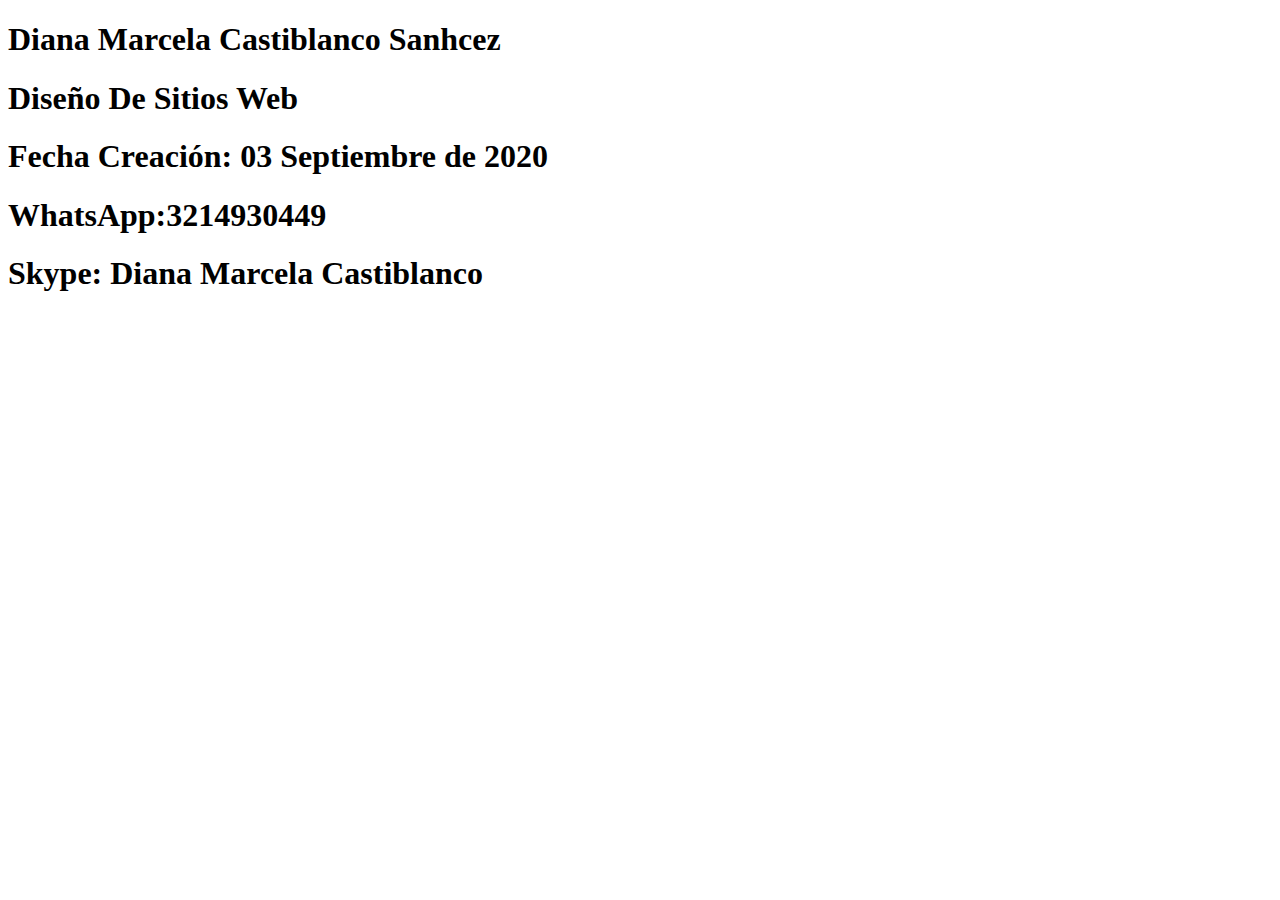
==== index.html @ 8c81a509 "Create index.html" ====
<!DOCTYPE html>
<html lang="en">
<head>
	<title>index</title>
	<link rel="stylesheet" type="text/css" href="style.css">
</head>
<body>
	<h1>Diana Marcela Castiblanco Sanhcez</h1>
	<h1>Diseño De Sitios Web</h1>
	<h1>Fecha Creación: 03 Septiembre de 2020</h1>
	<h1>WhatsApp:3214930449</h1>
	<h1>Skype: Diana Marcela Castiblanco</h1>

</body>
</html>
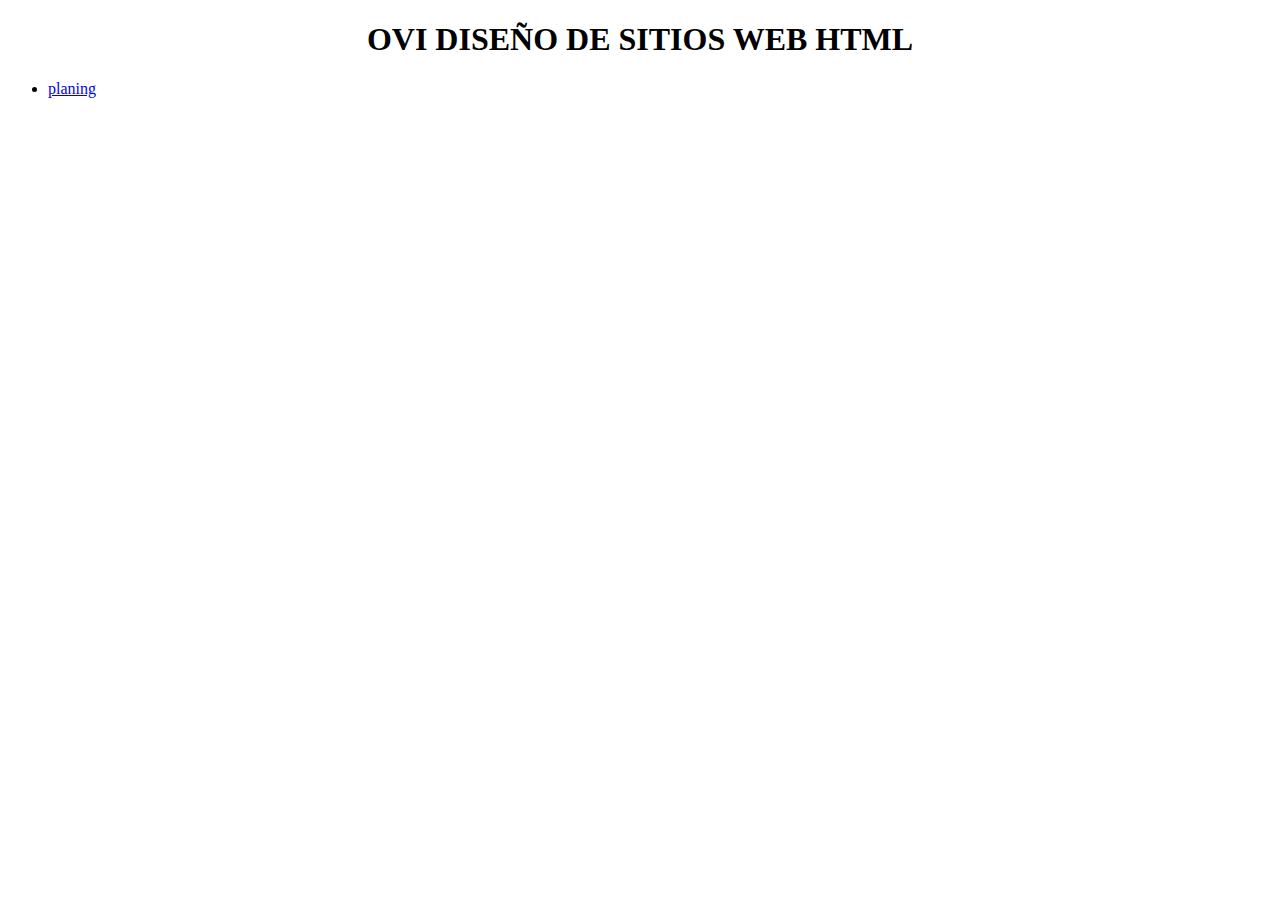
==== commit c6f349c1: "Update index.html" ====
--- a/index.html
+++ b/index.html
@@ -1,15 +1,15 @@
 <!DOCTYPE html>
 <html lang="en">
 <head>
-	<title>index</title>
-	<link rel="stylesheet" type="text/css" href="style.css">
+    <meta charset="utf-8">
+	<title>OVI DISEÑO DE SITIOS WEB HTML5</title>
 </head>
 <body>
-	<h1>Diana Marcela Castiblanco Sanhcez</h1>
-	<h1>Diseño De Sitios Web</h1>
-	<h1>Fecha Creación: 03 Septiembre de 2020</h1>
-	<h1>WhatsApp:3214930449</h1>
-	<h1>Skype: Diana Marcela Castiblanco</h1>
-
+<h1 align="center">OVI DISEÑO DE SITIOS WEB HTML</h1>
+	<nav>
+		<ul class="menu">
+			<li><a href="planing.html">planing</li></a>
+		</ul>
+	</nav>
 </body>
-</html>+</html>
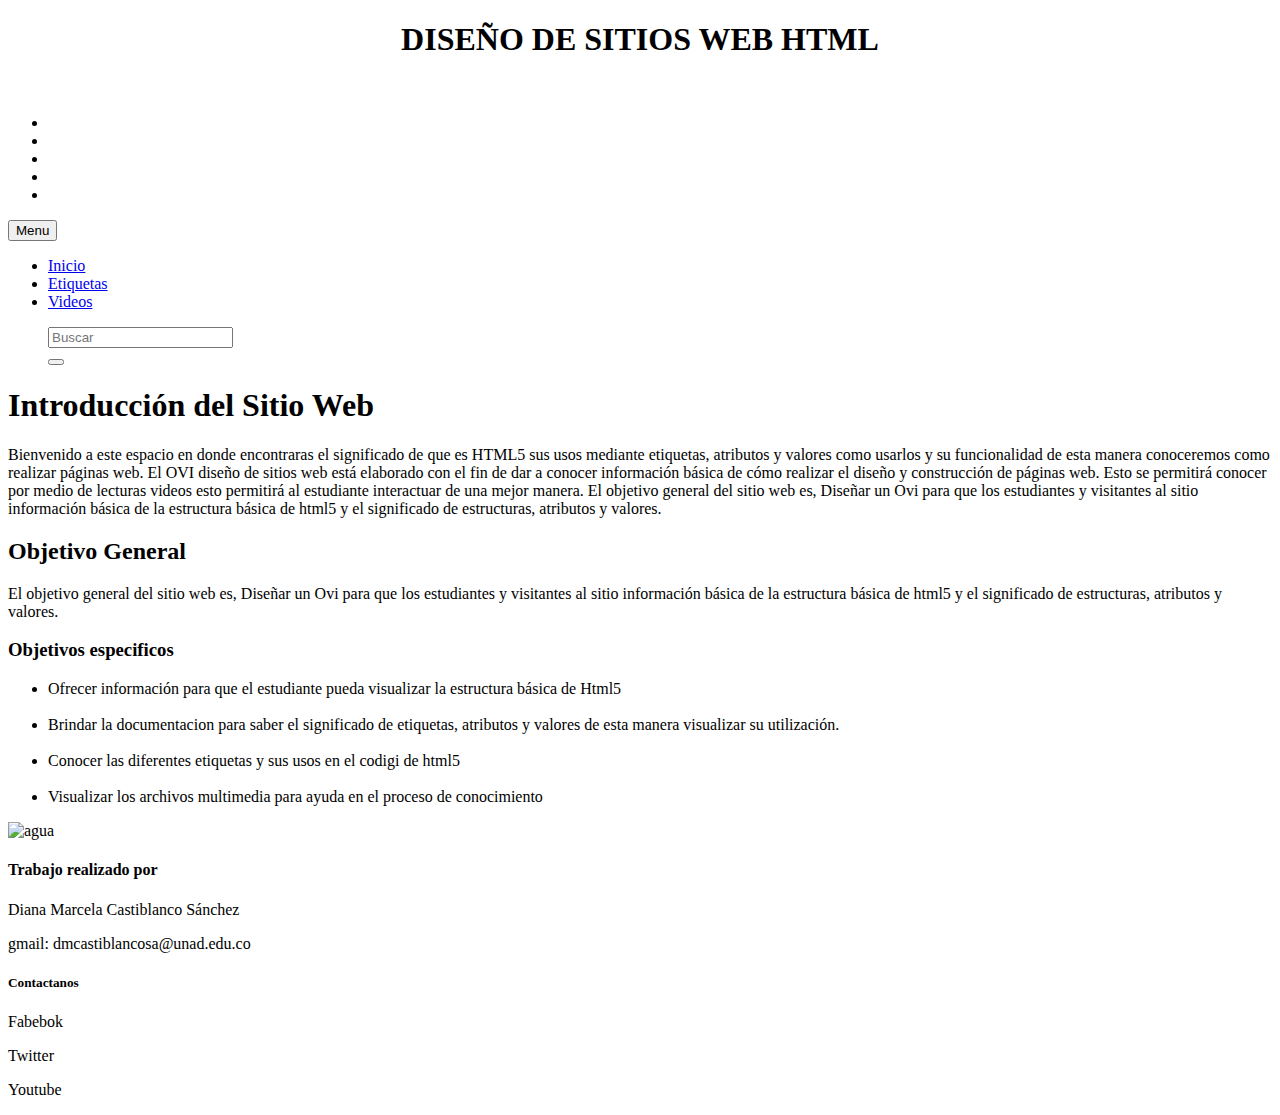
==== commit 4577fc9e: "Update index.html" ====
--- a/index.html
+++ b/index.html
@@ -2,14 +2,146 @@
 <html lang="en">
 <head>
     <meta charset="utf-8">
-	<title>OVI DISEÑO DE SITIOS WEB HTML5</title>
+	<title>DISEÑO DE SITIOS WEB HTML5</title>
+	<link rel="stylesheet" href="css/bootstrap.min.css">
+	<link rel="stylesheet" href="css/estilos.css">
+	<link rel="stylesheet" href="css/fonts.css">
+	<meta name="viewport" content="width=device-width, user-scalable=no, initial-scale=1.0, maximum-scale=1.0, minimum-scale=1.0">
 </head>
 <body>
-<h1 align="center">OVI DISEÑO DE SITIOS WEB HTML</h1>
-	<nav>
-		<ul class="menu">
-			<li><a href="planing.html">planing</li></a>
-		</ul>
-	</nav>
+
+	
+	<div class="jumbotron jum">
+	<div class="container">
+	<div class="row">
+		<h1 align="center">DISEÑO DE SITIOS WEB HTML</h1>
+		<img src="imagenes/logo.png" alt="" class="">
+	</div>
+	<div class="row">
+		<div class="social col-sm-12 text-right	">
+			<ul class="list-inline">
+					<li><a href="#" class="icon-facebook"></a></li>
+					<li><a href="#" class="icon-twitter"></a></li>
+					<li><a href="#" class="icon-google-plus2"></a></li>
+					<li><a href="#" class="icon-youtube"></a></li>
+					<li><a href="#" class="icon-pinterest"></a></li>
+		    </ul>
+		</div>
+	</div>
+	
+	</div>
+	</div>
+	
+
+<div class="row">
+	<nav class="navbar navbar-default navbar-inverse vav"  role="navigation">
+	<div class="container">
+
+		
+		<div class="navbar-header ">
+			<button type="button" class="navbar-toggle" data-toggle="collapse" data-target=".navbar-ex1-collapse">
+				<span class="sr-only">Menu</span>
+				<span class="icon-bar"></span>
+				<span class="icon-bar"></span>
+				<span class="icon-bar"></span>
+			</button>
+			
+		<div class="collapse navbar-collapse navbar-ex1-collapse">
+			<ul class="nav navbar-nav ">
+			
+			<li class="active"><a href="index.html"><span  class="icon-history"></span> Inicio</a></li>
+
+				<li ><a href="planing.html"><span  class="icon-history"></span> Etiquetas</a></li>
+
+				<li >
+					<a href="videos.html" ><span class="icon-film"></span> Videos</a>
+				
+					</ul>
+				</li>
+			</ul>
+			
+			<ul class="nav navbar-nav navbar-right">
+			
+				<form class="navbar-form navbar-left" role="search">
+				<div class="form-group">
+					<input type="text" class="form-control" placeholder="Buscar">
+				</div>
+				<button type="submit" class="btn btn-info"><span class="icon-search"></span></button>
+			</form>
+			</ul>
+		</div>
+	</div>
+</nav>
+
+</div>
+
+
+<div class="container">
+<section class="col1 col-sm-12 col-md-8">
+<article>
+		<div class="page-header">
+			<h1 class="text-danger text-center histori">Introducción del Sitio Web</h1>
+		</div>
+		<p>
+			Bienvenido a este espacio en donde encontraras el significado de que es HTML5 sus usos mediante etiquetas, atributos y valores como usarlos y su funcionalidad de esta manera conoceremos como realizar páginas web.
+El OVI diseño de sitios web está elaborado con el fin de dar a conocer información básica de cómo realizar el diseño y construcción de páginas web. Esto se permitirá conocer por medio de lecturas videos esto permitirá al estudiante interactuar de una mejor manera.
+El objetivo general del sitio web es, Diseñar un  Ovi para que los  estudiantes y visitantes al sitio información básica de  la estructura básica de html5 y el significado de estructuras, atributos y valores.</p>
+     
+    <h2>Objetivo General</h2>
+
+	  <p>El objetivo general del sitio web es, Diseñar un  Ovi para que los  estudiantes y visitantes al sitio información básica de  la estructura básica de html5 y el significado de estructuras, atributos y valores.</p>
+	  <h3>Objetivos especificos</h3>
+	  	  <ul>
+	  	  	<li>Ofrecer información para que el estudiante pueda visualizar la estructura básica de Html5</li><br>
+	  	  	<li>Brindar la documentacion para saber el significado de etiquetas, atributos y valores de esta manera visualizar  su utilización.</li><br>
+	  	  	<li>Conocer las diferentes etiquetas y sus usos en el codigi de html5</li><br>
+	  	  	<li>Visualizar los archivos multimedia para ayuda en el proceso de conocimiento</li>
+	  	  </ul>
+
+
+     
+	</article>
+	</section>
+	<aside class="col-sm-12 col-md-4 lateral ancho">
+<article class="as1 col-sm-6 col-md-12">
+<img src="imagenes/html5.jpg" class="img-responsive col-xs-12 iimg-thumbnail" alt="agua " width="100px">
+
+
+
+</div>
+
+
+
+
+
+
+	<footer >
+
+	<div class="container">
+		
+<article class="col-md-5 acion">
+	<h4>Trabajo realizado por</h4>
+	 <p>Diana Marcela Castiblanco Sánchez</p>
+	<p>gmail: dmcastiblancosa@unad.edu.co</p>
+</article>
+<article class="col-md-3 aciones">
+	<h5>Contactanos</h5>
+	<p>Fabebok</p>
+	<p>Twitter</p>
+	<p>Youtube</p>
+
+</article>
+
+			
+		</div>
+	
+
+</footer>
+	
+<script src="js/jQuery.js"></script>
+	<script src="js/bootstrap.min.js"></script>
+
+
+
 </body>
-</html>
+</html>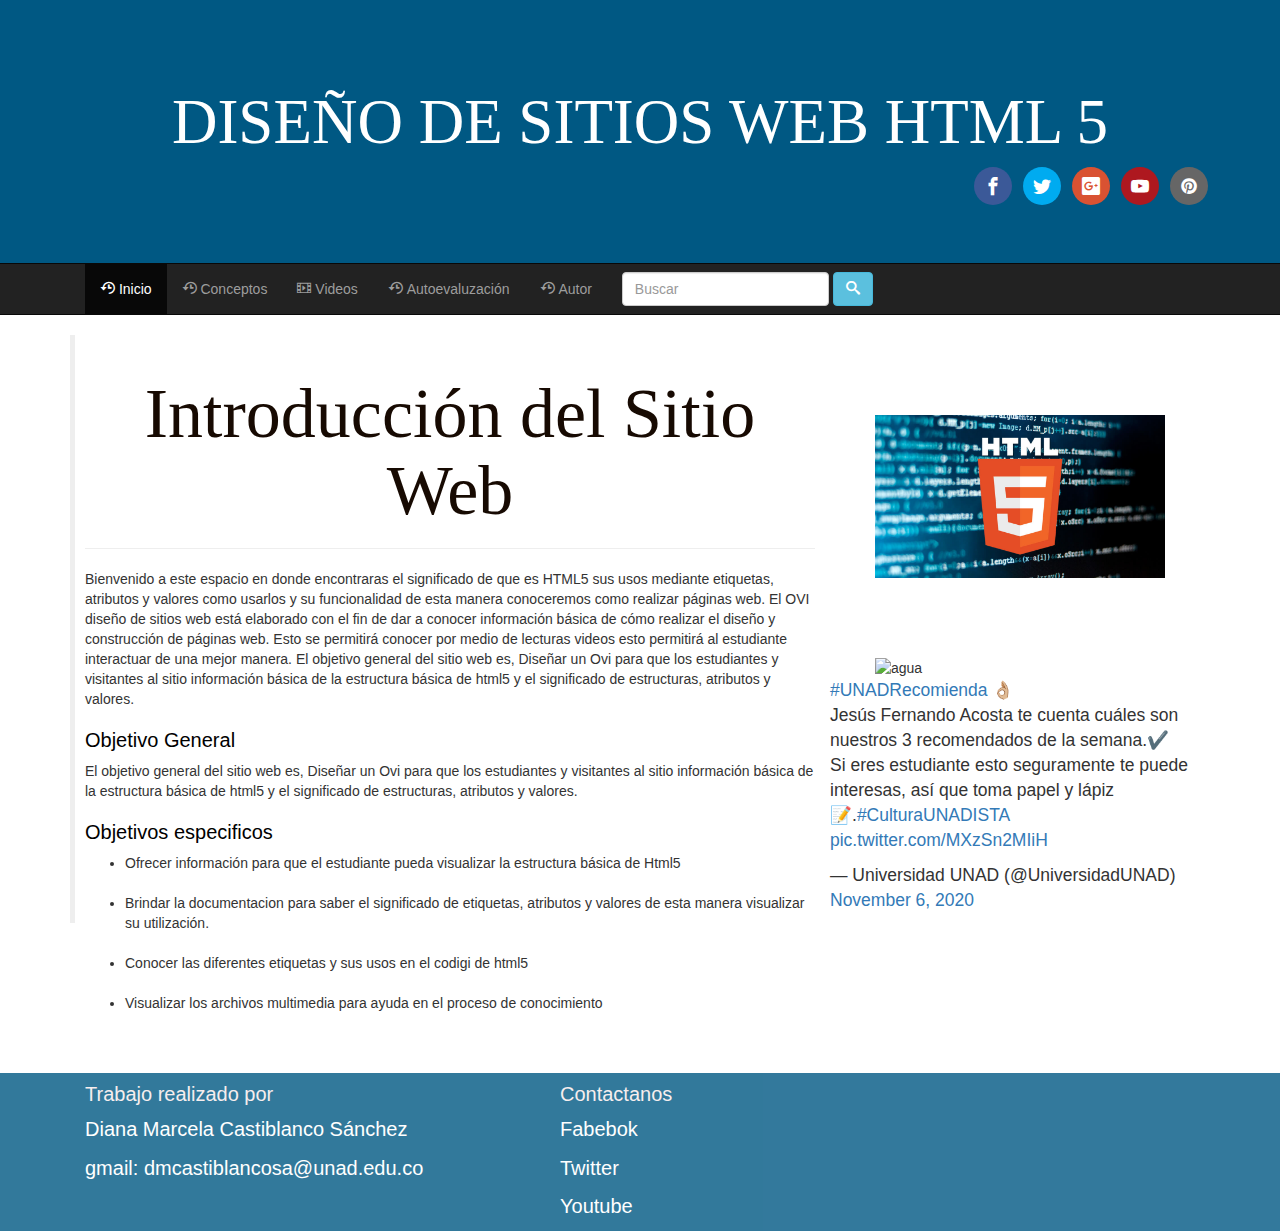
==== commit ea84b2dd: "Update index.html" ====
--- a/index.html
+++ b/index.html
@@ -1,5 +1,5 @@
 <!DOCTYPE html>
-<html lang="en">
+<html lang="es-ES">
 <head>
     <meta charset="utf-8">
 	<title>DISEÑO DE SITIOS WEB HTML5</title>
@@ -14,8 +14,9 @@
 	<div class="jumbotron jum">
 	<div class="container">
 	<div class="row">
-		<h1 align="center">DISEÑO DE SITIOS WEB HTML</h1>
 		<img src="imagenes/logo.png" alt="" class="">
+		<h1 align="center">DISEÑO DE SITIOS WEB HTML 5</h1>
+		
 	</div>
 	<div class="row">
 		<div class="social col-sm-12 text-right	">
@@ -46,18 +47,23 @@
 				<span class="icon-bar"></span>
 			</button>
 			
-		<div class="collapse navbar-collapse navbar-ex1-collapse">
-			<ul class="nav navbar-nav ">
+		<div  class="collapse navbar-collapse navbar-ex1-collapse">
+			<ul class="nav navbar-nav">
 			
 			<li class="active"><a href="index.html"><span  class="icon-history"></span> Inicio</a></li>
 
-				<li ><a href="planing.html"><span  class="icon-history"></span> Etiquetas</a></li>
+				<li ><a href="Html5.html"><span  class="icon-history"></span> Conceptos</a></li>
 
 				<li >
-					<a href="videos.html" ><span class="icon-film"></span> Videos</a>
+					<a href="videos.html" ><span class="icon-film"></span> Videos</a></li>
+
+				<li >
+					<a href="Autoevaluacion.html" ><span class="icon-history"></span> Autoevaluzación</a></li>
+
+				<li >
+					<a href="Autor.html" ><span class="icon-history"></span> Autor</a></li>
 				
 					</ul>
-				</li>
 			</ul>
 			
 			<ul class="nav navbar-nav navbar-right">
@@ -87,10 +93,10 @@
 El OVI diseño de sitios web está elaborado con el fin de dar a conocer información básica de cómo realizar el diseño y construcción de páginas web. Esto se permitirá conocer por medio de lecturas videos esto permitirá al estudiante interactuar de una mejor manera.
 El objetivo general del sitio web es, Diseñar un  Ovi para que los  estudiantes y visitantes al sitio información básica de  la estructura básica de html5 y el significado de estructuras, atributos y valores.</p>
      
-    <h2>Objetivo General</h2>
+    <strong><h2>Objetivo General</h2></strong>
 
 	  <p>El objetivo general del sitio web es, Diseñar un  Ovi para que los  estudiantes y visitantes al sitio información básica de  la estructura básica de html5 y el significado de estructuras, atributos y valores.</p>
-	  <h3>Objetivos especificos</h3>
+	  <strong><h3>Objetivos especificos</h3></strong>
 	  	  <ul>
 	  	  	<li>Ofrecer información para que el estudiante pueda visualizar la estructura básica de Html5</li><br>
 	  	  	<li>Brindar la documentacion para saber el significado de etiquetas, atributos y valores de esta manera visualizar  su utilización.</li><br>
@@ -104,10 +110,18 @@
 	</section>
 	<aside class="col-sm-12 col-md-4 lateral ancho">
 <article class="as1 col-sm-6 col-md-12">
-<img src="imagenes/html5.jpg" class="img-responsive col-xs-12 iimg-thumbnail" alt="agua " width="100px">
+<img  src="imagenes/html5.jpg" class="img-responsive col-xs-12 iimg-thumbnail" alt="agua " width="100px">
+</article>
+</aside>
+<aside class="col-sm-12 col-md-4 lateral ancho">
+<article class="as1 col-sm-6 col-md-12">
+<img src="imagenes/codigo.jpg" class="img-responsive col-xs-12 iimg-thumbnail" alt="agua " width="100px">
+</article>
+</aside>
 
-
-
+<aside>
+	<blockquote class="twitter-tweet"><p lang="es" dir="ltr"><a href="https://twitter.com/hashtag/UNADRecomienda?src=hash&amp;ref_src=twsrc%5Etfw">#UNADRecomienda</a> 👌🏼 <br>Jesús Fernando Acosta te cuenta cuáles son nuestros 3 recomendados de la semana.✔️<br>Si eres estudiante esto seguramente te puede interesas, así que toma papel y lápiz 📝.<a href="https://twitter.com/hashtag/CulturaUNADISTA?src=hash&amp;ref_src=twsrc%5Etfw">#CulturaUNADISTA</a> <a href="https://t.co/MXzSn2MIiH">pic.twitter.com/MXzSn2MIiH</a></p>&mdash; Universidad UNAD (@UniversidadUNAD) <a href="https://twitter.com/UniversidadUNAD/status/1324725360517406723?ref_src=twsrc%5Etfw">November 6, 2020</a></blockquote> <script async src="https://platform.twitter.com/widgets.js" charset="utf-8"></script>
+</aside>
 </div>
 
 
--- a/css/estilos.css
+++ b/css/estilos.css
@@ -0,0 +1,138 @@
+.jum{
+	background-color: #005883;
+	color: white;
+}
+.vav{
+	margin-top: -30px;
+}
+.histori{
+	color: #170A02;
+	font-family:Times New Roman ;
+	font: bolder;
+	font-size: 70px;
+	}
+
+.social ul{
+	list-style:none;
+}
+
+
+
+.social ul li a{
+	text-decoration: none;
+	display: block;
+	font-size: 18px;
+	color: white;
+	padding: 10px;
+	border-radius: 60px;
+
+}
+.social ul li .icon-facebook{
+	background: #3B5998;
+}
+.social ul li .icon-twitter{
+	background: #00ABF0;
+}
+.social ul li .icon-google-plus2{
+	background: #D95232;
+}
+.social ul li .icon-youtube{
+	background: #AE181F
+}
+.social ul li .icon-pinterest{
+	background: #666666;
+}
+.social ul li a:hover{
+	-moz-transform: scale(2) rotate(10deg) translateX(2px);
+-webkit-transform: scale(2) rotate(10deg) translateX(2px);
+-o-transform: scale(2) rotate(10deg) translateX(2px);
+-ms-transform: scale(2) rotate(10deg) translateX(2px);
+transform: scale(2) rotate(10deg) translateX(2px);
+
+-webkit-transition: all 2s ease-in;
+-moz-transition: all 2s ease-in;
+-ms-transition: all 2s ease-in;
+-o-transition: all 2s ease-in;
+transition: all 2s ease-in;
+
+-webkit-box-shadow: 2px 2px 2px 2px #59383D;
+box-shadow: 2px 2px 2px 2px #59383D;
+}
+.social ul li{
+	padding-right: 2px;
+}
+.dis{
+	font-size: 36px;
+	color: #BF0101;
+	text-align: center;
+	margin-top: 20px;
+}
+.lis{
+	font-size: 36px;
+	color: #ED7E06;
+	text-align: center;
+}
+
+footer{
+	background: #005883;
+	font-size: 20px;
+	color:#ffffff;
+	margin-top: 40px;
+	opacity: 0.8;
+
+}
+h4{
+	font-size: 20px;
+	color: #F5EAEA;
+
+}
+h5{
+	font-size: 20px;
+	color: #F5EAEA;
+}
+h6{
+	font-size: 20px;
+	color: #F5EAEA;
+}
+.dis>img:hover{
+	-moz-transform: scale(.9) rotate(20deg);
+-webkit-transform: scale(.9) rotate(20deg);
+-o-transform: scale(.9) rotate(20deg);
+-ms-transform: scale(.9) rotate(20deg);
+transform: scale(.9) rotate(20deg);
+
+-webkit-transition: all 2000ms ease-out;
+-moz-transition: all 2000ms ease-out;
+-ms-transition: all 2000ms ease-out;
+-o-transition: all 2000ms ease-out;
+transition: all 2000ms ease-out;
+}
+.ancho{
+	margin-top: 80px;
+
+}
+.cuerpo{
+	background: #A1C3ED;
+}
+.col1{
+	padding-bottom: 10px;
+	
+}
+h1{
+	font-family: Times New Roman;
+	font-size: 60px;
+
+}
+.fuente{
+	font-family: Times New Roman;
+	font-size: 25px;
+	
+}
+h2{
+	font-size: 20px;
+	color: #000000;
+}
+h3{
+	font-size: 20px;
+	color: #000000;
+}
--- a/css/fonts.css
+++ b/css/fonts.css
@@ -0,0 +1,1500 @@
+@font-face {
+  font-family: 'icomoon';
+  src:  url('../fonts/icomoon.eot?5ttr77');
+  src:  url('../fonts/icomoon.eot?5ttr77#iefix') format('embedded-opentype'),
+    url('../fonts/icomoon.ttf?5ttr77') format('truetype'),
+    url('../fonts/icomoon.woff?5ttr77') format('woff'),
+    url('../fonts/icomoon.svg?5ttr77#icomoon') format('svg');
+  font-weight: normal;
+  font-style: normal;
+}
+
+[class^="icon-"], [class*=" icon-"] {
+  /* use !important to prevent issues with browser extensions that change fonts */
+  font-family: 'icomoon' !important;
+  speak: none;
+  font-style: normal;
+  font-weight: normal;
+  font-variant: normal;
+  text-transform: none;
+  line-height: 1;
+
+  /* Better Font Rendering =========== */
+  -webkit-font-smoothing: antialiased;
+  -moz-osx-font-smoothing: grayscale;
+}
+
+.icon-home:before {
+  content: "\e900";
+}
+.icon-home2:before {
+  content: "\e901";
+}
+.icon-home3:before {
+  content: "\e902";
+}
+.icon-office:before {
+  content: "\e903";
+}
+.icon-newspaper:before {
+  content: "\e904";
+}
+.icon-pencil:before {
+  content: "\e905";
+}
+.icon-pencil2:before {
+  content: "\e906";
+}
+.icon-quill:before {
+  content: "\e907";
+}
+.icon-pen:before {
+  content: "\e908";
+}
+.icon-blog:before {
+  content: "\e909";
+}
+.icon-eyedropper:before {
+  content: "\e90a";
+}
+.icon-droplet:before {
+  content: "\e90b";
+}
+.icon-paint-format:before {
+  content: "\e90c";
+}
+.icon-image:before {
+  content: "\e90d";
+}
+.icon-images:before {
+  content: "\e90e";
+}
+.icon-camera:before {
+  content: "\e90f";
+}
+.icon-headphones:before {
+  content: "\e910";
+}
+.icon-music:before {
+  content: "\e911";
+}
+.icon-play:before {
+  content: "\e912";
+}
+.icon-film:before {
+  content: "\e913";
+}
+.icon-video-camera:before {
+  content: "\e914";
+}
+.icon-dice:before {
+  content: "\e915";
+}
+.icon-pacman:before {
+  content: "\e916";
+}
+.icon-spades:before {
+  content: "\e917";
+}
+.icon-clubs:before {
+  content: "\e918";
+}
+.icon-diamonds:before {
+  content: "\e919";
+}
+.icon-bullhorn:before {
+  content: "\e91a";
+}
+.icon-connection:before {
+  content: "\e91b";
+}
+.icon-podcast:before {
+  content: "\e91c";
+}
+.icon-feed:before {
+  content: "\e91d";
+}
+.icon-mic:before {
+  content: "\e91e";
+}
+.icon-book:before {
+  content: "\e91f";
+}
+.icon-books:before {
+  content: "\e920";
+}
+.icon-library:before {
+  content: "\e921";
+}
+.icon-file-text:before {
+  content: "\e922";
+}
+.icon-profile:before {
+  content: "\e923";
+}
+.icon-file-empty:before {
+  content: "\e924";
+}
+.icon-files-empty:before {
+  content: "\e925";
+}
+.icon-file-text2:before {
+  content: "\e926";
+}
+.icon-file-picture:before {
+  content: "\e927";
+}
+.icon-file-music:before {
+  content: "\e928";
+}
+.icon-file-play:before {
+  content: "\e929";
+}
+.icon-file-video:before {
+  content: "\e92a";
+}
+.icon-file-zip:before {
+  content: "\e92b";
+}
+.icon-copy:before {
+  content: "\e92c";
+}
+.icon-paste:before {
+  content: "\e92d";
+}
+.icon-stack:before {
+  content: "\e92e";
+}
+.icon-folder:before {
+  content: "\e92f";
+}
+.icon-folder-open:before {
+  content: "\e930";
+}
+.icon-folder-plus:before {
+  content: "\e931";
+}
+.icon-folder-minus:before {
+  content: "\e932";
+}
+.icon-folder-download:before {
+  content: "\e933";
+}
+.icon-folder-upload:before {
+  content: "\e934";
+}
+.icon-price-tag:before {
+  content: "\e935";
+}
+.icon-price-tags:before {
+  content: "\e936";
+}
+.icon-barcode:before {
+  content: "\e937";
+}
+.icon-qrcode:before {
+  content: "\e938";
+}
+.icon-ticket:before {
+  content: "\e939";
+}
+.icon-cart:before {
+  content: "\e93a";
+}
+.icon-coin-dollar:before {
+  content: "\e93b";
+}
+.icon-coin-euro:before {
+  content: "\e93c";
+}
+.icon-coin-pound:before {
+  content: "\e93d";
+}
+.icon-coin-yen:before {
+  content: "\e93e";
+}
+.icon-credit-card:before {
+  content: "\e93f";
+}
+.icon-calculator:before {
+  content: "\e940";
+}
+.icon-lifebuoy:before {
+  content: "\e941";
+}
+.icon-phone:before {
+  content: "\e942";
+}
+.icon-phone-hang-up:before {
+  content: "\e943";
+}
+.icon-address-book:before {
+  content: "\e944";
+}
+.icon-envelop:before {
+  content: "\e945";
+}
+.icon-pushpin:before {
+  content: "\e946";
+}
+.icon-location:before {
+  content: "\e947";
+}
+.icon-location2:before {
+  content: "\e948";
+}
+.icon-compass:before {
+  content: "\e949";
+}
+.icon-compass2:before {
+  content: "\e94a";
+}
+.icon-map:before {
+  content: "\e94b";
+}
+.icon-map2:before {
+  content: "\e94c";
+}
+.icon-history:before {
+  content: "\e94d";
+}
+.icon-clock:before {
+  content: "\e94e";
+}
+.icon-clock2:before {
+  content: "\e94f";
+}
+.icon-alarm:before {
+  content: "\e950";
+}
+.icon-bell:before {
+  content: "\e951";
+}
+.icon-stopwatch:before {
+  content: "\e952";
+}
+.icon-calendar:before {
+  content: "\e953";
+}
+.icon-printer:before {
+  content: "\e954";
+}
+.icon-keyboard:before {
+  content: "\e955";
+}
+.icon-display:before {
+  content: "\e956";
+}
+.icon-laptop:before {
+  content: "\e957";
+}
+.icon-mobile:before {
+  content: "\e958";
+}
+.icon-mobile2:before {
+  content: "\e959";
+}
+.icon-tablet:before {
+  content: "\e95a";
+}
+.icon-tv:before {
+  content: "\e95b";
+}
+.icon-drawer:before {
+  content: "\e95c";
+}
+.icon-drawer2:before {
+  content: "\e95d";
+}
+.icon-box-add:before {
+  content: "\e95e";
+}
+.icon-box-remove:before {
+  content: "\e95f";
+}
+.icon-download:before {
+  content: "\e960";
+}
+.icon-upload:before {
+  content: "\e961";
+}
+.icon-floppy-disk:before {
+  content: "\e962";
+}
+.icon-drive:before {
+  content: "\e963";
+}
+.icon-database:before {
+  content: "\e964";
+}
+.icon-undo:before {
+  content: "\e965";
+}
+.icon-redo:before {
+  content: "\e966";
+}
+.icon-undo2:before {
+  content: "\e967";
+}
+.icon-redo2:before {
+  content: "\e968";
+}
+.icon-forward:before {
+  content: "\e969";
+}
+.icon-reply:before {
+  content: "\e96a";
+}
+.icon-bubble:before {
+  content: "\e96b";
+}
+.icon-bubbles:before {
+  content: "\e96c";
+}
+.icon-bubbles2:before {
+  content: "\e96d";
+}
+.icon-bubble2:before {
+  content: "\e96e";
+}
+.icon-bubbles3:before {
+  content: "\e96f";
+}
+.icon-bubbles4:before {
+  content: "\e970";
+}
+.icon-user:before {
+  content: "\e971";
+}
+.icon-users:before {
+  content: "\e972";
+}
+.icon-user-plus:before {
+  content: "\e973";
+}
+.icon-user-minus:before {
+  content: "\e974";
+}
+.icon-user-check:before {
+  content: "\e975";
+}
+.icon-user-tie:before {
+  content: "\e976";
+}
+.icon-quotes-left:before {
+  content: "\e977";
+}
+.icon-quotes-right:before {
+  content: "\e978";
+}
+.icon-hour-glass:before {
+  content: "\e979";
+}
+.icon-spinner:before {
+  content: "\e97a";
+}
+.icon-spinner2:before {
+  content: "\e97b";
+}
+.icon-spinner3:before {
+  content: "\e97c";
+}
+.icon-spinner4:before {
+  content: "\e97d";
+}
+.icon-spinner5:before {
+  content: "\e97e";
+}
+.icon-spinner6:before {
+  content: "\e97f";
+}
+.icon-spinner7:before {
+  content: "\e980";
+}
+.icon-spinner8:before {
+  content: "\e981";
+}
+.icon-spinner9:before {
+  content: "\e982";
+}
+.icon-spinner10:before {
+  content: "\e983";
+}
+.icon-spinner11:before {
+  content: "\e984";
+}
+.icon-binoculars:before {
+  content: "\e985";
+}
+.icon-search:before {
+  content: "\e986";
+}
+.icon-zoom-in:before {
+  content: "\e987";
+}
+.icon-zoom-out:before {
+  content: "\e988";
+}
+.icon-enlarge:before {
+  content: "\e989";
+}
+.icon-shrink:before {
+  content: "\e98a";
+}
+.icon-enlarge2:before {
+  content: "\e98b";
+}
+.icon-shrink2:before {
+  content: "\e98c";
+}
+.icon-key:before {
+  content: "\e98d";
+}
+.icon-key2:before {
+  content: "\e98e";
+}
+.icon-lock:before {
+  content: "\e98f";
+}
+.icon-unlocked:before {
+  content: "\e990";
+}
+.icon-wrench:before {
+  content: "\e991";
+}
+.icon-equalizer:before {
+  content: "\e992";
+}
+.icon-equalizer2:before {
+  content: "\e993";
+}
+.icon-cog:before {
+  content: "\e994";
+}
+.icon-cogs:before {
+  content: "\e995";
+}
+.icon-hammer:before {
+  content: "\e996";
+}
+.icon-magic-wand:before {
+  content: "\e997";
+}
+.icon-aid-kit:before {
+  content: "\e998";
+}
+.icon-bug:before {
+  content: "\e999";
+}
+.icon-pie-chart:before {
+  content: "\e99a";
+}
+.icon-stats-dots:before {
+  content: "\e99b";
+}
+.icon-stats-bars:before {
+  content: "\e99c";
+}
+.icon-stats-bars2:before {
+  content: "\e99d";
+}
+.icon-trophy:before {
+  content: "\e99e";
+}
+.icon-gift:before {
+  content: "\e99f";
+}
+.icon-glass:before {
+  content: "\e9a0";
+}
+.icon-glass2:before {
+  content: "\e9a1";
+}
+.icon-mug:before {
+  content: "\e9a2";
+}
+.icon-spoon-knife:before {
+  content: "\e9a3";
+}
+.icon-leaf:before {
+  content: "\e9a4";
+}
+.icon-rocket:before {
+  content: "\e9a5";
+}
+.icon-meter:before {
+  content: "\e9a6";
+}
+.icon-meter2:before {
+  content: "\e9a7";
+}
+.icon-hammer2:before {
+  content: "\e9a8";
+}
+.icon-fire:before {
+  content: "\e9a9";
+}
+.icon-lab:before {
+  content: "\e9aa";
+}
+.icon-magnet:before {
+  content: "\e9ab";
+}
+.icon-bin:before {
+  content: "\e9ac";
+}
+.icon-bin2:before {
+  content: "\e9ad";
+}
+.icon-briefcase:before {
+  content: "\e9ae";
+}
+.icon-airplane:before {
+  content: "\e9af";
+}
+.icon-truck:before {
+  content: "\e9b0";
+}
+.icon-road:before {
+  content: "\e9b1";
+}
+.icon-accessibility:before {
+  content: "\e9b2";
+}
+.icon-target:before {
+  content: "\e9b3";
+}
+.icon-shield:before {
+  content: "\e9b4";
+}
+.icon-power:before {
+  content: "\e9b5";
+}
+.icon-switch:before {
+  content: "\e9b6";
+}
+.icon-power-cord:before {
+  content: "\e9b7";
+}
+.icon-clipboard:before {
+  content: "\e9b8";
+}
+.icon-list-numbered:before {
+  content: "\e9b9";
+}
+.icon-list:before {
+  content: "\e9ba";
+}
+.icon-list2:before {
+  content: "\e9bb";
+}
+.icon-tree:before {
+  content: "\e9bc";
+}
+.icon-menu:before {
+  content: "\e9bd";
+}
+.icon-menu2:before {
+  content: "\e9be";
+}
+.icon-menu3:before {
+  content: "\e9bf";
+}
+.icon-menu4:before {
+  content: "\e9c0";
+}
+.icon-cloud:before {
+  content: "\e9c1";
+}
+.icon-cloud-download:before {
+  content: "\e9c2";
+}
+.icon-cloud-upload:before {
+  content: "\e9c3";
+}
+.icon-cloud-check:before {
+  content: "\e9c4";
+}
+.icon-download2:before {
+  content: "\e9c5";
+}
+.icon-upload2:before {
+  content: "\e9c6";
+}
+.icon-download3:before {
+  content: "\e9c7";
+}
+.icon-upload3:before {
+  content: "\e9c8";
+}
+.icon-sphere:before {
+  content: "\e9c9";
+}
+.icon-earth:before {
+  content: "\e9ca";
+}
+.icon-link:before {
+  content: "\e9cb";
+}
+.icon-flag:before {
+  content: "\e9cc";
+}
+.icon-attachment:before {
+  content: "\e9cd";
+}
+.icon-eye:before {
+  content: "\e9ce";
+}
+.icon-eye-plus:before {
+  content: "\e9cf";
+}
+.icon-eye-minus:before {
+  content: "\e9d0";
+}
+.icon-eye-blocked:before {
+  content: "\e9d1";
+}
+.icon-bookmark:before {
+  content: "\e9d2";
+}
+.icon-bookmarks:before {
+  content: "\e9d3";
+}
+.icon-sun:before {
+  content: "\e9d4";
+}
+.icon-contrast:before {
+  content: "\e9d5";
+}
+.icon-brightness-contrast:before {
+  content: "\e9d6";
+}
+.icon-star-empty:before {
+  content: "\e9d7";
+}
+.icon-star-half:before {
+  content: "\e9d8";
+}
+.icon-star-full:before {
+  content: "\e9d9";
+}
+.icon-heart:before {
+  content: "\e9da";
+}
+.icon-heart-broken:before {
+  content: "\e9db";
+}
+.icon-man:before {
+  content: "\e9dc";
+}
+.icon-woman:before {
+  content: "\e9dd";
+}
+.icon-man-woman:before {
+  content: "\e9de";
+}
+.icon-happy:before {
+  content: "\e9df";
+}
+.icon-happy2:before {
+  content: "\e9e0";
+}
+.icon-smile:before {
+  content: "\e9e1";
+}
+.icon-smile2:before {
+  content: "\e9e2";
+}
+.icon-tongue:before {
+  content: "\e9e3";
+}
+.icon-tongue2:before {
+  content: "\e9e4";
+}
+.icon-sad:before {
+  content: "\e9e5";
+}
+.icon-sad2:before {
+  content: "\e9e6";
+}
+.icon-wink:before {
+  content: "\e9e7";
+}
+.icon-wink2:before {
+  content: "\e9e8";
+}
+.icon-grin:before {
+  content: "\e9e9";
+}
+.icon-grin2:before {
+  content: "\e9ea";
+}
+.icon-cool:before {
+  content: "\e9eb";
+}
+.icon-cool2:before {
+  content: "\e9ec";
+}
+.icon-angry:before {
+  content: "\e9ed";
+}
+.icon-angry2:before {
+  content: "\e9ee";
+}
+.icon-evil:before {
+  content: "\e9ef";
+}
+.icon-evil2:before {
+  content: "\e9f0";
+}
+.icon-shocked:before {
+  content: "\e9f1";
+}
+.icon-shocked2:before {
+  content: "\e9f2";
+}
+.icon-baffled:before {
+  content: "\e9f3";
+}
+.icon-baffled2:before {
+  content: "\e9f4";
+}
+.icon-confused:before {
+  content: "\e9f5";
+}
+.icon-confused2:before {
+  content: "\e9f6";
+}
+.icon-neutral:before {
+  content: "\e9f7";
+}
+.icon-neutral2:before {
+  content: "\e9f8";
+}
+.icon-hipster:before {
+  content: "\e9f9";
+}
+.icon-hipster2:before {
+  content: "\e9fa";
+}
+.icon-wondering:before {
+  content: "\e9fb";
+}
+.icon-wondering2:before {
+  content: "\e9fc";
+}
+.icon-sleepy:before {
+  content: "\e9fd";
+}
+.icon-sleepy2:before {
+  content: "\e9fe";
+}
+.icon-frustrated:before {
+  content: "\e9ff";
+}
+.icon-frustrated2:before {
+  content: "\ea00";
+}
+.icon-crying:before {
+  content: "\ea01";
+}
+.icon-crying2:before {
+  content: "\ea02";
+}
+.icon-point-up:before {
+  content: "\ea03";
+}
+.icon-point-right:before {
+  content: "\ea04";
+}
+.icon-point-down:before {
+  content: "\ea05";
+}
+.icon-point-left:before {
+  content: "\ea06";
+}
+.icon-warning:before {
+  content: "\ea07";
+}
+.icon-notification:before {
+  content: "\ea08";
+}
+.icon-question:before {
+  content: "\ea09";
+}
+.icon-plus:before {
+  content: "\ea0a";
+}
+.icon-minus:before {
+  content: "\ea0b";
+}
+.icon-info:before {
+  content: "\ea0c";
+}
+.icon-cancel-circle:before {
+  content: "\ea0d";
+}
+.icon-blocked:before {
+  content: "\ea0e";
+}
+.icon-cross:before {
+  content: "\ea0f";
+}
+.icon-checkmark:before {
+  content: "\ea10";
+}
+.icon-checkmark2:before {
+  content: "\ea11";
+}
+.icon-spell-check:before {
+  content: "\ea12";
+}
+.icon-enter:before {
+  content: "\ea13";
+}
+.icon-exit:before {
+  content: "\ea14";
+}
+.icon-play2:before {
+  content: "\ea15";
+}
+.icon-pause:before {
+  content: "\ea16";
+}
+.icon-stop:before {
+  content: "\ea17";
+}
+.icon-previous:before {
+  content: "\ea18";
+}
+.icon-next:before {
+  content: "\ea19";
+}
+.icon-backward:before {
+  content: "\ea1a";
+}
+.icon-forward2:before {
+  content: "\ea1b";
+}
+.icon-play3:before {
+  content: "\ea1c";
+}
+.icon-pause2:before {
+  content: "\ea1d";
+}
+.icon-stop2:before {
+  content: "\ea1e";
+}
+.icon-backward2:before {
+  content: "\ea1f";
+}
+.icon-forward3:before {
+  content: "\ea20";
+}
+.icon-first:before {
+  content: "\ea21";
+}
+.icon-last:before {
+  content: "\ea22";
+}
+.icon-previous2:before {
+  content: "\ea23";
+}
+.icon-next2:before {
+  content: "\ea24";
+}
+.icon-eject:before {
+  content: "\ea25";
+}
+.icon-volume-high:before {
+  content: "\ea26";
+}
+.icon-volume-medium:before {
+  content: "\ea27";
+}
+.icon-volume-low:before {
+  content: "\ea28";
+}
+.icon-volume-mute:before {
+  content: "\ea29";
+}
+.icon-volume-mute2:before {
+  content: "\ea2a";
+}
+.icon-volume-increase:before {
+  content: "\ea2b";
+}
+.icon-volume-decrease:before {
+  content: "\ea2c";
+}
+.icon-loop:before {
+  content: "\ea2d";
+}
+.icon-loop2:before {
+  content: "\ea2e";
+}
+.icon-infinite:before {
+  content: "\ea2f";
+}
+.icon-shuffle:before {
+  content: "\ea30";
+}
+.icon-arrow-up-left:before {
+  content: "\ea31";
+}
+.icon-arrow-up:before {
+  content: "\ea32";
+}
+.icon-arrow-up-right:before {
+  content: "\ea33";
+}
+.icon-arrow-right:before {
+  content: "\ea34";
+}
+.icon-arrow-down-right:before {
+  content: "\ea35";
+}
+.icon-arrow-down:before {
+  content: "\ea36";
+}
+.icon-arrow-down-left:before {
+  content: "\ea37";
+}
+.icon-arrow-left:before {
+  content: "\ea38";
+}
+.icon-arrow-up-left2:before {
+  content: "\ea39";
+}
+.icon-arrow-up2:before {
+  content: "\ea3a";
+}
+.icon-arrow-up-right2:before {
+  content: "\ea3b";
+}
+.icon-arrow-right2:before {
+  content: "\ea3c";
+}
+.icon-arrow-down-right2:before {
+  content: "\ea3d";
+}
+.icon-arrow-down2:before {
+  content: "\ea3e";
+}
+.icon-arrow-down-left2:before {
+  content: "\ea3f";
+}
+.icon-arrow-left2:before {
+  content: "\ea40";
+}
+.icon-circle-up:before {
+  content: "\ea41";
+}
+.icon-circle-right:before {
+  content: "\ea42";
+}
+.icon-circle-down:before {
+  content: "\ea43";
+}
+.icon-circle-left:before {
+  content: "\ea44";
+}
+.icon-tab:before {
+  content: "\ea45";
+}
+.icon-move-up:before {
+  content: "\ea46";
+}
+.icon-move-down:before {
+  content: "\ea47";
+}
+.icon-sort-alpha-asc:before {
+  content: "\ea48";
+}
+.icon-sort-alpha-desc:before {
+  content: "\ea49";
+}
+.icon-sort-numeric-asc:before {
+  content: "\ea4a";
+}
+.icon-sort-numberic-desc:before {
+  content: "\ea4b";
+}
+.icon-sort-amount-asc:before {
+  content: "\ea4c";
+}
+.icon-sort-amount-desc:before {
+  content: "\ea4d";
+}
+.icon-command:before {
+  content: "\ea4e";
+}
+.icon-shift:before {
+  content: "\ea4f";
+}
+.icon-ctrl:before {
+  content: "\ea50";
+}
+.icon-opt:before {
+  content: "\ea51";
+}
+.icon-checkbox-checked:before {
+  content: "\ea52";
+}
+.icon-checkbox-unchecked:before {
+  content: "\ea53";
+}
+.icon-radio-checked:before {
+  content: "\ea54";
+}
+.icon-radio-checked2:before {
+  content: "\ea55";
+}
+.icon-radio-unchecked:before {
+  content: "\ea56";
+}
+.icon-crop:before {
+  content: "\ea57";
+}
+.icon-make-group:before {
+  content: "\ea58";
+}
+.icon-ungroup:before {
+  content: "\ea59";
+}
+.icon-scissors:before {
+  content: "\ea5a";
+}
+.icon-filter:before {
+  content: "\ea5b";
+}
+.icon-font:before {
+  content: "\ea5c";
+}
+.icon-ligature:before {
+  content: "\ea5d";
+}
+.icon-ligature2:before {
+  content: "\ea5e";
+}
+.icon-text-height:before {
+  content: "\ea5f";
+}
+.icon-text-width:before {
+  content: "\ea60";
+}
+.icon-font-size:before {
+  content: "\ea61";
+}
+.icon-bold:before {
+  content: "\ea62";
+}
+.icon-underline:before {
+  content: "\ea63";
+}
+.icon-italic:before {
+  content: "\ea64";
+}
+.icon-strikethrough:before {
+  content: "\ea65";
+}
+.icon-omega:before {
+  content: "\ea66";
+}
+.icon-sigma:before {
+  content: "\ea67";
+}
+.icon-page-break:before {
+  content: "\ea68";
+}
+.icon-superscript:before {
+  content: "\ea69";
+}
+.icon-subscript:before {
+  content: "\ea6a";
+}
+.icon-superscript2:before {
+  content: "\ea6b";
+}
+.icon-subscript2:before {
+  content: "\ea6c";
+}
+.icon-text-color:before {
+  content: "\ea6d";
+}
+.icon-pagebreak:before {
+  content: "\ea6e";
+}
+.icon-clear-formatting:before {
+  content: "\ea6f";
+}
+.icon-table:before {
+  content: "\ea70";
+}
+.icon-table2:before {
+  content: "\ea71";
+}
+.icon-insert-template:before {
+  content: "\ea72";
+}
+.icon-pilcrow:before {
+  content: "\ea73";
+}
+.icon-ltr:before {
+  content: "\ea74";
+}
+.icon-rtl:before {
+  content: "\ea75";
+}
+.icon-section:before {
+  content: "\ea76";
+}
+.icon-paragraph-left:before {
+  content: "\ea77";
+}
+.icon-paragraph-center:before {
+  content: "\ea78";
+}
+.icon-paragraph-right:before {
+  content: "\ea79";
+}
+.icon-paragraph-justify:before {
+  content: "\ea7a";
+}
+.icon-indent-increase:before {
+  content: "\ea7b";
+}
+.icon-indent-decrease:before {
+  content: "\ea7c";
+}
+.icon-share:before {
+  content: "\ea7d";
+}
+.icon-new-tab:before {
+  content: "\ea7e";
+}
+.icon-embed:before {
+  content: "\ea7f";
+}
+.icon-embed2:before {
+  content: "\ea80";
+}
+.icon-terminal:before {
+  content: "\ea81";
+}
+.icon-share2:before {
+  content: "\ea82";
+}
+.icon-mail:before {
+  content: "\ea83";
+}
+.icon-mail2:before {
+  content: "\ea84";
+}
+.icon-mail3:before {
+  content: "\ea85";
+}
+.icon-mail4:before {
+  content: "\ea86";
+}
+.icon-amazon:before {
+  content: "\ea87";
+}
+.icon-google:before {
+  content: "\ea88";
+}
+.icon-google2:before {
+  content: "\ea89";
+}
+.icon-google3:before {
+  content: "\ea8a";
+}
+.icon-google-plus:before {
+  content: "\ea8b";
+}
+.icon-google-plus2:before {
+  content: "\ea8c";
+}
+.icon-google-plus3:before {
+  content: "\ea8d";
+}
+.icon-hangouts:before {
+  content: "\ea8e";
+}
+.icon-google-drive:before {
+  content: "\ea8f";
+}
+.icon-facebook:before {
+  content: "\ea90";
+}
+.icon-facebook2:before {
+  content: "\ea91";
+}
+.icon-instagram:before {
+  content: "\ea92";
+}
+.icon-whatsapp:before {
+  content: "\ea93";
+}
+.icon-spotify:before {
+  content: "\ea94";
+}
+.icon-telegram:before {
+  content: "\ea95";
+}
+.icon-twitter:before {
+  content: "\ea96";
+}
+.icon-vine:before {
+  content: "\ea97";
+}
+.icon-vk:before {
+  content: "\ea98";
+}
+.icon-renren:before {
+  content: "\ea99";
+}
+.icon-sina-weibo:before {
+  content: "\ea9a";
+}
+.icon-rss:before {
+  content: "\ea9b";
+}
+.icon-rss2:before {
+  content: "\ea9c";
+}
+.icon-youtube:before {
+  content: "\ea9d";
+}
+.icon-youtube2:before {
+  content: "\ea9e";
+}
+.icon-twitch:before {
+  content: "\ea9f";
+}
+.icon-vimeo:before {
+  content: "\eaa0";
+}
+.icon-vimeo2:before {
+  content: "\eaa1";
+}
+.icon-lanyrd:before {
+  content: "\eaa2";
+}
+.icon-flickr:before {
+  content: "\eaa3";
+}
+.icon-flickr2:before {
+  content: "\eaa4";
+}
+.icon-flickr3:before {
+  content: "\eaa5";
+}
+.icon-flickr4:before {
+  content: "\eaa6";
+}
+.icon-dribbble:before {
+  content: "\eaa7";
+}
+.icon-behance:before {
+  content: "\eaa8";
+}
+.icon-behance2:before {
+  content: "\eaa9";
+}
+.icon-deviantart:before {
+  content: "\eaaa";
+}
+.icon-500px:before {
+  content: "\eaab";
+}
+.icon-steam:before {
+  content: "\eaac";
+}
+.icon-steam2:before {
+  content: "\eaad";
+}
+.icon-dropbox:before {
+  content: "\eaae";
+}
+.icon-onedrive:before {
+  content: "\eaaf";
+}
+.icon-github:before {
+  content: "\eab0";
+}
+.icon-npm:before {
+  content: "\eab1";
+}
+.icon-basecamp:before {
+  content: "\eab2";
+}
+.icon-trello:before {
+  content: "\eab3";
+}
+.icon-wordpress:before {
+  content: "\eab4";
+}
+.icon-joomla:before {
+  content: "\eab5";
+}
+.icon-ello:before {
+  content: "\eab6";
+}
+.icon-blogger:before {
+  content: "\eab7";
+}
+.icon-blogger2:before {
+  content: "\eab8";
+}
+.icon-tumblr:before {
+  content: "\eab9";
+}
+.icon-tumblr2:before {
+  content: "\eaba";
+}
+.icon-yahoo:before {
+  content: "\eabb";
+}
+.icon-yahoo2:before {
+  content: "\eabc";
+}
+.icon-tux:before {
+  content: "\eabd";
+}
+.icon-appleinc:before {
+  content: "\eabe";
+}
+.icon-finder:before {
+  content: "\eabf";
+}
+.icon-android:before {
+  content: "\eac0";
+}
+.icon-windows:before {
+  content: "\eac1";
+}
+.icon-windows8:before {
+  content: "\eac2";
+}
+.icon-soundcloud:before {
+  content: "\eac3";
+}
+.icon-soundcloud2:before {
+  content: "\eac4";
+}
+.icon-skype:before {
+  content: "\eac5";
+}
+.icon-reddit:before {
+  content: "\eac6";
+}
+.icon-hackernews:before {
+  content: "\eac7";
+}
+.icon-wikipedia:before {
+  content: "\eac8";
+}
+.icon-linkedin:before {
+  content: "\eac9";
+}
+.icon-linkedin2:before {
+  content: "\eaca";
+}
+.icon-lastfm:before {
+  content: "\eacb";
+}
+.icon-lastfm2:before {
+  content: "\eacc";
+}
+.icon-delicious:before {
+  content: "\eacd";
+}
+.icon-stumbleupon:before {
+  content: "\eace";
+}
+.icon-stumbleupon2:before {
+  content: "\eacf";
+}
+.icon-stackoverflow:before {
+  content: "\ead0";
+}
+.icon-pinterest:before {
+  content: "\ead1";
+}
+.icon-pinterest2:before {
+  content: "\ead2";
+}
+.icon-xing:before {
+  content: "\ead3";
+}
+.icon-xing2:before {
+  content: "\ead4";
+}
+.icon-flattr:before {
+  content: "\ead5";
+}
+.icon-foursquare:before {
+  content: "\ead6";
+}
+.icon-yelp:before {
+  content: "\ead7";
+}
+.icon-paypal:before {
+  content: "\ead8";
+}
+.icon-chrome:before {
+  content: "\ead9";
+}
+.icon-firefox:before {
+  content: "\eada";
+}
+.icon-IE:before {
+  content: "\eadb";
+}
+.icon-edge:before {
+  content: "\eadc";
+}
+.icon-safari:before {
+  content: "\eadd";
+}
+.icon-opera:before {
+  content: "\eade";
+}
+.icon-file-pdf:before {
+  content: "\eadf";
+}
+.icon-file-openoffice:before {
+  content: "\eae0";
+}
+.icon-file-word:before {
+  content: "\eae1";
+}
+.icon-file-excel:before {
+  content: "\eae2";
+}
+.icon-libreoffice:before {
+  content: "\eae3";
+}
+.icon-html-five:before {
+  content: "\eae4";
+}
+.icon-html-five2:before {
+  content: "\eae5";
+}
+.icon-css3:before {
+  content: "\eae6";
+}
+.icon-git:before {
+  content: "\eae7";
+}
+.icon-codepen:before {
+  content: "\eae8";
+}
+.icon-svg:before {
+  content: "\eae9";
+}
+.icon-IcoMoon:before {
+  content: "\eaea";
+}
+
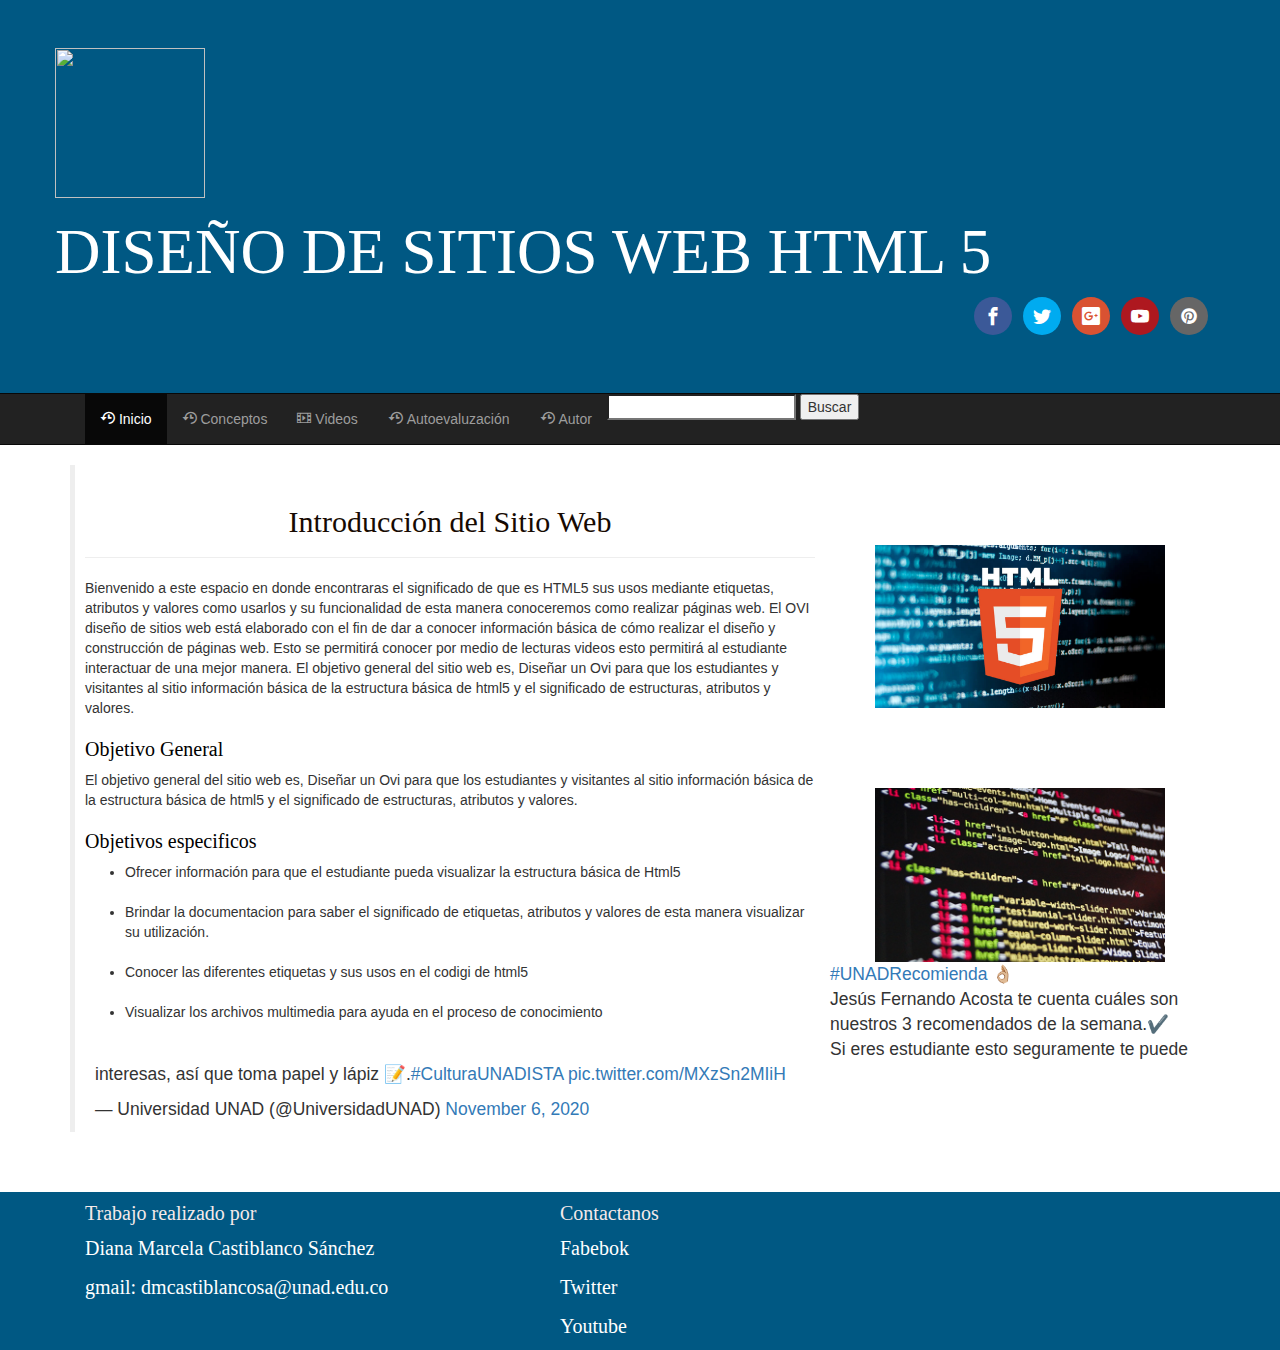
==== commit 86df427a: "Update index.html" ====
--- a/index.html
+++ b/index.html
@@ -15,7 +15,7 @@
 	<div class="container">
 	<div class="row">
 		<img src="imagenes/logo.png" alt="" class="">
-		<h1 align="center">DISEÑO DE SITIOS WEB HTML 5</h1>
+		<h1 text-align="center">DISEÑO DE SITIOS WEB HTML 5</h1>
 		
 	</div>
 	<div class="row">
@@ -68,12 +68,30 @@
 			
 			<ul class="nav navbar-nav navbar-right">
 			
-				<form class="navbar-form navbar-left" role="search">
-				<div class="form-group">
-					<input type="text" class="form-control" placeholder="Buscar">
-				</div>
-				<button type="submit" class="btn btn-info"><span class="icon-search"></span></button>
-			</form>
+				
+			<form action="../../form-result.php" method="post" target="_blank">
+
+				<p>
+			  
+				<input type="search" name="busquedamodelos" list="lisbusqueda">
+			  
+				  <input type="submit" value="Buscar">
+			  
+				</p>
+			  
+			  </form>
+			  
+			  <datalist id="lisbusqueda">
+			  
+				<option value="html">
+			  
+				<option value="Etiquetas">
+			  
+				<option value="Atributos">
+			  
+				<option value="Diseñar">
+			  
+			  </datalist>
 			</ul>
 		</div>
 	</div>
@@ -108,12 +126,12 @@
      
 	</article>
 	</section>
-	<aside class="col-sm-12 col-md-4 lateral ancho">
+	<aside class="imagen col-sm-12 col-md-4 lateral ancho">
 <article class="as1 col-sm-6 col-md-12">
 <img  src="imagenes/html5.jpg" class="img-responsive col-xs-12 iimg-thumbnail" alt="agua " width="100px">
 </article>
 </aside>
-<aside class="col-sm-12 col-md-4 lateral ancho">
+<aside class="imagen col-sm-12 col-md-4 lateral ancho">
 <article class="as1 col-sm-6 col-md-12">
 <img src="imagenes/codigo.jpg" class="img-responsive col-xs-12 iimg-thumbnail" alt="agua " width="100px">
 </article>
--- a/css/estilos.css
+++ b/css/estilos.css
@@ -7,15 +7,14 @@
 }
 .histori{
 	color: #170A02;
-	font-family:Times New Roman ;
+	font-family:franklin gothic heavy;
 	font: bolder;
-	font-size: 70px;
+	font-size: 30px;
 	}
 
 .social ul{
 	list-style:none;
 }
-
 
 
 .social ul li a{
@@ -74,13 +73,15 @@
 }
 
 footer{
-	background: #005883;
+	background-color: #005883;
 	font-size: 20px;
 	color:#ffffff;
 	margin-top: 40px;
-	opacity: 0.8;
-
-}
+    opacity: 15;
+	font-family:franklin gothic heavy;
+
+}
+
 h4{
 	font-size: 20px;
 	color: #F5EAEA;
@@ -119,20 +120,111 @@
 	
 }
 h1{
-	font-family: Times New Roman;
+	font-family:franklin gothic heavy;
 	font-size: 60px;
 
 }
 .fuente{
-	font-family: Times New Roman;
+	font-family:franklin gothic heavy;
 	font-size: 25px;
 	
 }
 h2{
 	font-size: 20px;
+	font-family:franklin gothic heavy;
 	color: #000000;
 }
 h3{
 	font-size: 20px;
-	color: #000000;
-}
+	font-family:franklin gothic heavy;
+	color: #000000;
+}
+img{
+	width: 150px;
+	height:150px; 
+}
+
+thead{
+	display: table-header-group;
+	vertical-align: middle;
+	border-color: inherit;
+}
+table{
+	width: 100%;
+	border: 2px solid #000000;
+	border-collapse: collapse;
+	box-shadow: 0 0 15px #0A6C93;
+	margin: 2em;
+	display: table;
+	border-spacing: 2px;
+
+}
+tr{
+	background:  #0A6C93;
+	vertical-align: inherit;
+	border-color: inherit;
+	font-size: 20px;
+
+}
+
+td{
+	display: table-cell;
+	vertical-align: inherit;
+	color: #ffffff;
+	border: black 2px solid;
+	text-align: justify;
+
+}
+.parrafo{
+font-family:franklin gothic heavy;
+	color: #000000;
+	text-align:justify;
+}
+.etique1{
+	background:#4F97AA;
+}
+.etique2{
+	background: #0D7593;
+	}
+
+caption{
+	color: #000000;
+	font-family:franklin gothic heavy;
+	font-size: 20px;
+	text-align: center;
+}
+.atributo{
+	width: 100%;
+    border: 2px solid #000000;
+	border-collapse: collapse;
+	box-shadow: 0 0 15px #F47920;
+	margin: 2em;
+	display: table;
+	border-spacing: 2px;
+
+}
+.atri1{
+	background-color: #F47920;
+}
+.atri2{
+	background-color: #C4743D;
+	
+}
+.atri3{
+	background-color: #C6590E;
+etiqueta
+}
+.biografia{
+	font-family:franklin gothic heavy;
+	color: #000000;
+}
+.url{
+	color: blue;
+	font-family: franklin gothic heavy;
+	font-size: 16px;
+}
+.datos{
+	font-family: franklin gothic heavy;
+	font-size: 16px;
+	color: #000000;
+}